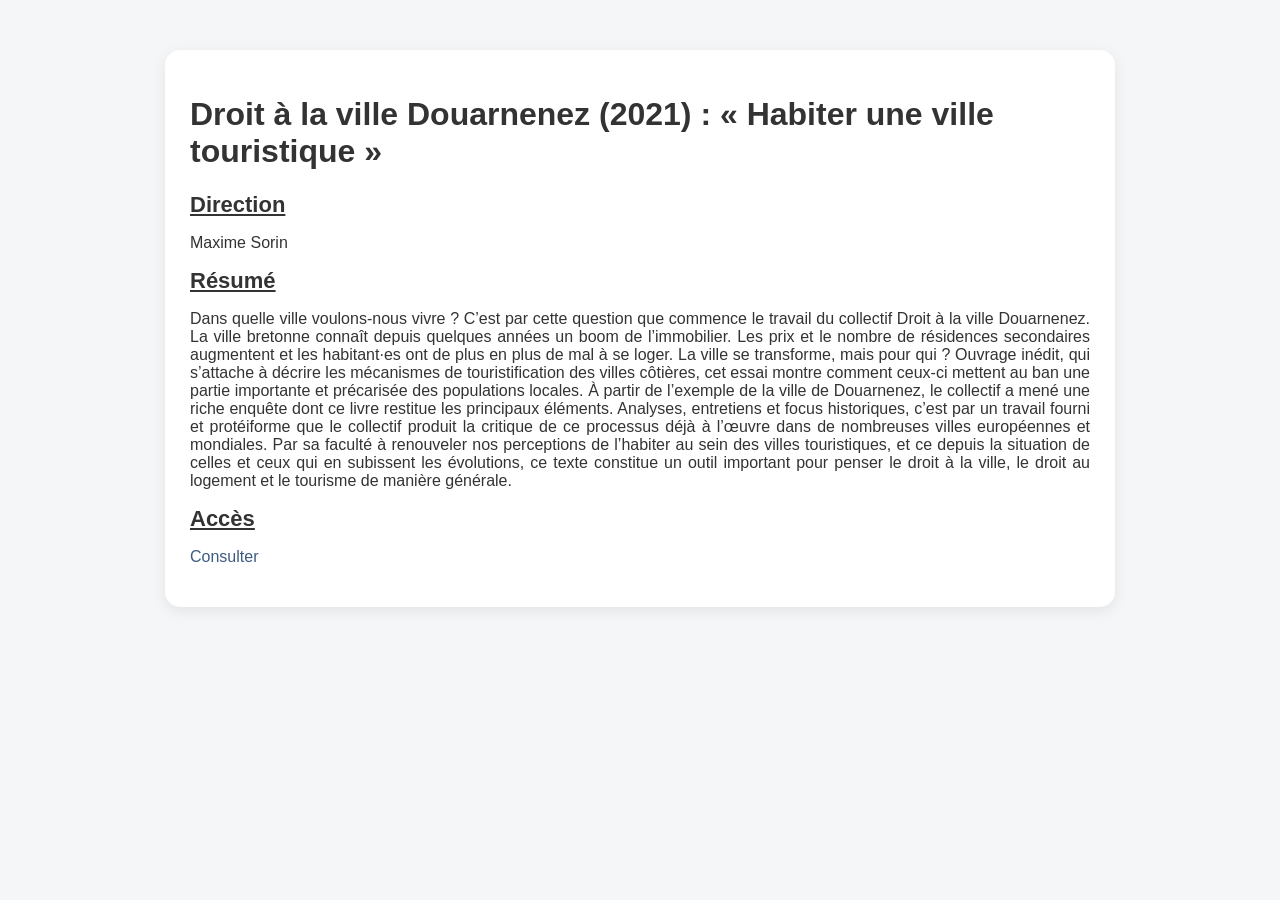
==== pages/droit-a-la-ville-douarnenez-2021-habiter-une-ville.html @ 421a701d "e" ====
<!DOCTYPE html>
<html>
<head>
  <meta charset='UTF-8'>
  <link rel='stylesheet' href='../style.css'>
  <style>
    .justifie {
      text-align: justify;
    }
  </style>
</head>

<body>
  <div class='page'>
    <h1>Droit à la ville Douarnenez (2021) : « Habiter une ville touristique »</h1>

    <div class='label'>Direction</div>
    <p>Maxime Sorin </p>

    <div class='label'>Résumé</div>
    <p class="justifie">
      Dans quelle ville voulons-nous vivre ? C’est par cette question que commence le travail du collectif Droit à la ville Douarnenez. La ville bretonne connaît depuis quelques années un boom de l’immobilier. Les prix et le nombre de résidences secondaires augmentent et les habitant·es ont de plus en plus de mal à se loger. La ville se transforme, mais pour qui ?

      Ouvrage inédit, qui s’attache à décrire les mécanismes de touristification des villes côtières, cet essai montre comment ceux-ci mettent au ban une partie importante et précarisée des populations locales. À partir de l’exemple de la ville de Douarnenez, le collectif a mené une riche enquête dont ce livre restitue les principaux éléments. Analyses, entretiens et focus historiques, c’est par un travail fourni et protéiforme que le collectif produit la critique de ce processus déjà à l’œuvre dans de nombreuses villes européennes et mondiales.

      Par sa faculté à renouveler nos perceptions de l’habiter au sein des villes touristiques, et ce depuis la situation de celles et ceux qui en subissent les évolutions, ce texte constitue un outil important pour penser le droit à la ville, le droit au logement et le tourisme de manière générale.
    </p>

    <div class='label'>Accès</div>
    <p>
      <a href='https://www.editionsducommun.org/products/habiter-une-ville-touristique-droit-a-la-ville-douarnenez' target='_blank'>
        Consulter
      </a>
    </p>
  </div>
</body>
</html>
---- style.css ----
body{font-family:Calibri,sans-serif;margin:0;background:#f4f6f8;color:#333}
.hero{background:#3d5a80;color:white;padding:120px;text-align:center}
.hero h1{font-size:42px}.container{width:85%;margin:auto}.section{margin-top:50px}
.section h2{font-size:32px;border-left:6px solid #3d5a80;padding-left:10px}
.card,.page{background:white;padding:25px;margin:20px;border-radius:15px;box-shadow:0 4px 15px rgba(0,0,0,.08)}
.page{max-width:900px;margin:50px auto}.label{text-decoration:underline;font-size:22px;font-weight:bold}
a{text-decoration:none;color:#3d5a80}
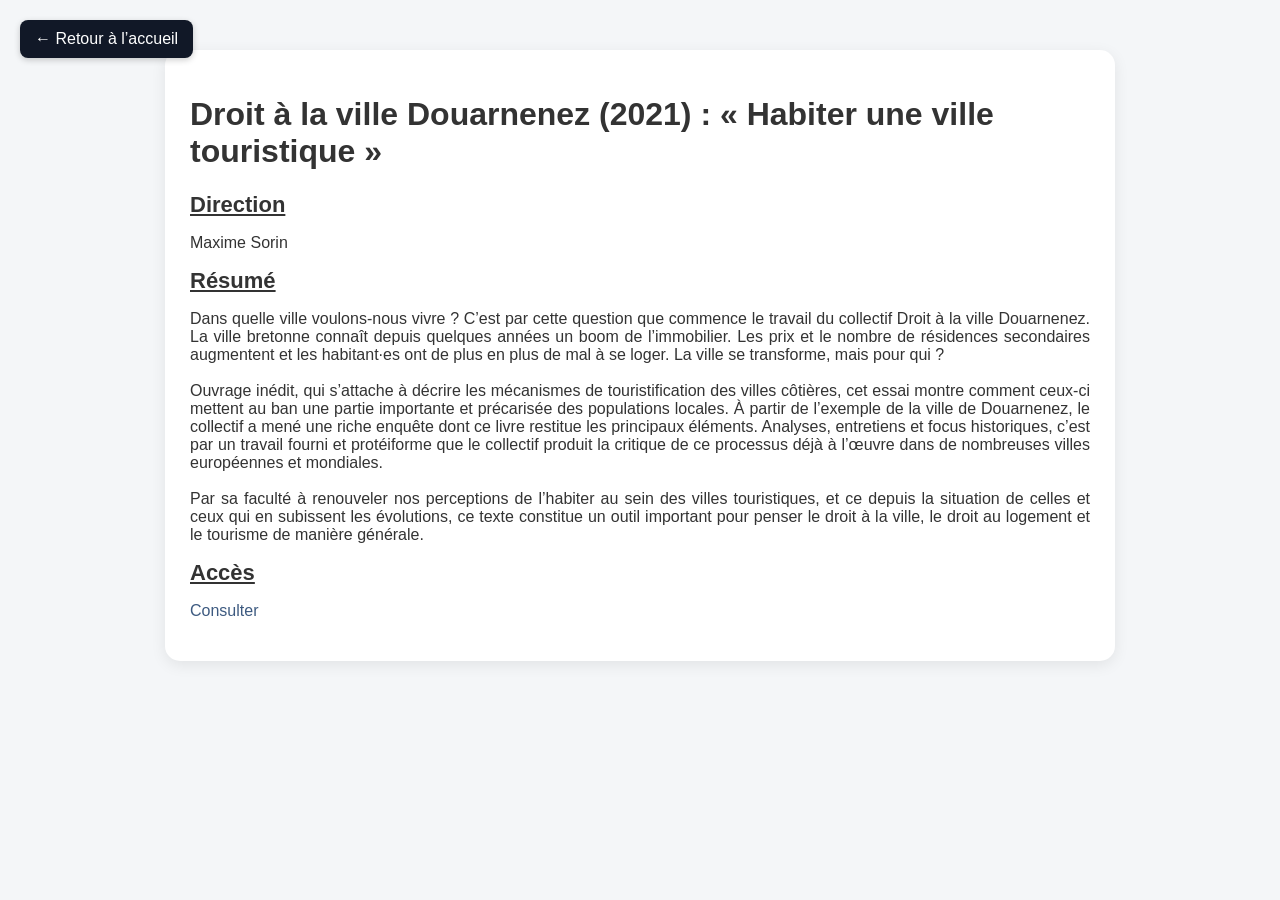
==== commit 03cf754a: "fd" ====
--- a/pages/droit-a-la-ville-douarnenez-2021-habiter-une-ville.html
+++ b/pages/droit-a-la-ville-douarnenez-2021-habiter-une-ville.html
@@ -1,37 +1,70 @@
 <!DOCTYPE html>
 <html>
+
 <head>
   <meta charset='UTF-8'>
   <link rel='stylesheet' href='../style.css'>
+
   <style>
+    .back-button {
+      position: fixed;
+      top: 20px;
+      left: 20px;
+      padding: 10px 15px;
+      background: #111827;
+      color: white;
+      text-decoration: none;
+      border-radius: 8px;
+      font-family: Arial, sans-serif;
+      box-shadow: 0 2px 6px rgba(0,0,0,0.2);
+      z-index: 1000;
+    }
+
+    .back-button:hover {
+      background: #374151;
+    }
+
     .justifie {
       text-align: justify;
     }
   </style>
+
 </head>
 
 <body>
+
+  <a href="/travaux/" class="back-button">← Retour à l’accueil</a>
+
   <div class='page'>
+
     <h1>Droit à la ville Douarnenez (2021) : « Habiter une ville touristique »</h1>
 
     <div class='label'>Direction</div>
-    <p>Maxime Sorin </p>
+    <p>Maxime Sorin</p>
 
     <div class='label'>Résumé</div>
+
     <p class="justifie">
       Dans quelle ville voulons-nous vivre ? C’est par cette question que commence le travail du collectif Droit à la ville Douarnenez. La ville bretonne connaît depuis quelques années un boom de l’immobilier. Les prix et le nombre de résidences secondaires augmentent et les habitant·es ont de plus en plus de mal à se loger. La ville se transforme, mais pour qui ?
 
+      <br><br>
+
       Ouvrage inédit, qui s’attache à décrire les mécanismes de touristification des villes côtières, cet essai montre comment ceux-ci mettent au ban une partie importante et précarisée des populations locales. À partir de l’exemple de la ville de Douarnenez, le collectif a mené une riche enquête dont ce livre restitue les principaux éléments. Analyses, entretiens et focus historiques, c’est par un travail fourni et protéiforme que le collectif produit la critique de ce processus déjà à l’œuvre dans de nombreuses villes européennes et mondiales.
+
+      <br><br>
 
       Par sa faculté à renouveler nos perceptions de l’habiter au sein des villes touristiques, et ce depuis la situation de celles et ceux qui en subissent les évolutions, ce texte constitue un outil important pour penser le droit à la ville, le droit au logement et le tourisme de manière générale.
     </p>
 
     <div class='label'>Accès</div>
+
     <p>
       <a href='https://www.editionsducommun.org/products/habiter-une-ville-touristique-droit-a-la-ville-douarnenez' target='_blank'>
         Consulter
       </a>
     </p>
+
   </div>
+
 </body>
 </html>
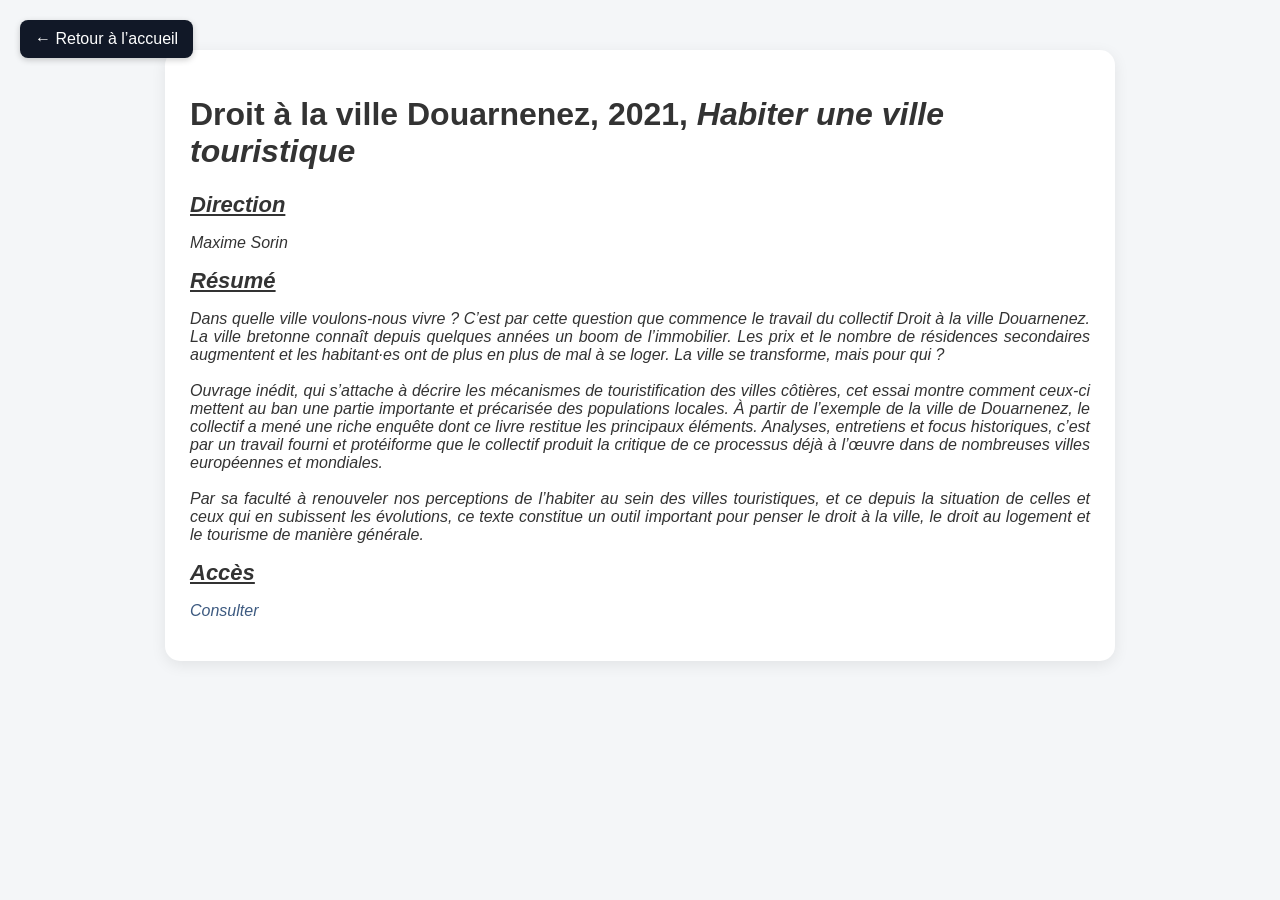
==== commit a4f9cc54: "j" ====
--- a/pages/droit-a-la-ville-douarnenez-2021-habiter-une-ville.html
+++ b/pages/droit-a-la-ville-douarnenez-2021-habiter-une-ville.html
@@ -37,7 +37,7 @@
 
   <div class='page'>
 
-    <h1>Droit à la ville Douarnenez (2021) : « Habiter une ville touristique »</h1>
+    <h1>Droit à la ville Douarnenez, 2021, <i>Habiter une ville touristique<i> </h1>
 
     <div class='label'>Direction</div>
     <p>Maxime Sorin</p>
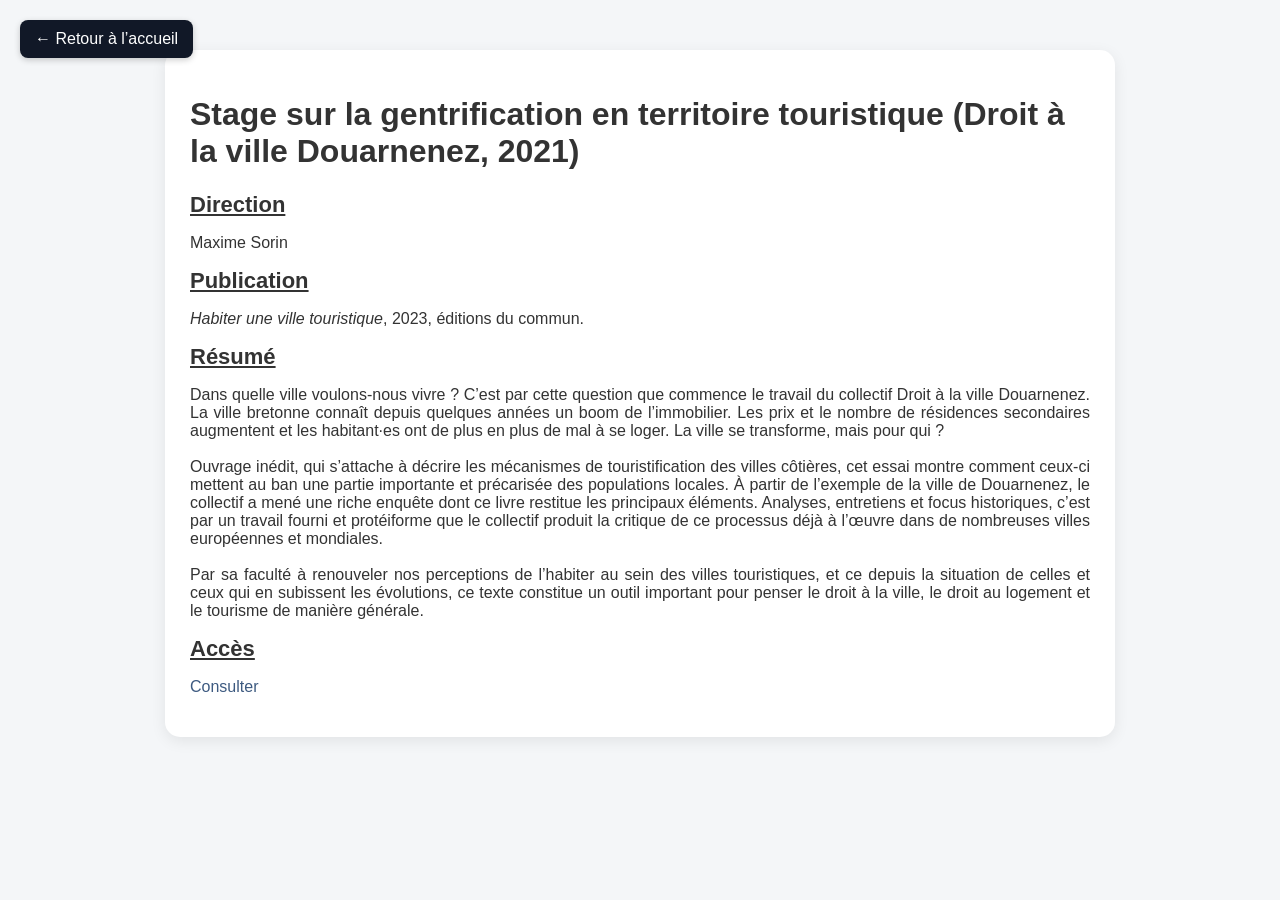
==== commit 84e0d277: "yt" ====
--- a/pages/droit-a-la-ville-douarnenez-2021-habiter-une-ville.html
+++ b/pages/droit-a-la-ville-douarnenez-2021-habiter-une-ville.html
@@ -37,10 +37,13 @@
 
   <div class='page'>
 
-    <h1>Droit à la ville Douarnenez, 2021, <i>Habiter une ville touristique<i> </h1>
+    <h1>Stage sur la gentrification en territoire touristique (Droit à la ville Douarnenez, 2021)  </h1>
 
     <div class='label'>Direction</div>
     <p>Maxime Sorin</p>
+
+    <div class='label'>Publication</div>
+    <p><i>Habiter une ville touristique</i>, 2023, éditions du commun.</p>
 
     <div class='label'>Résumé</div>
 
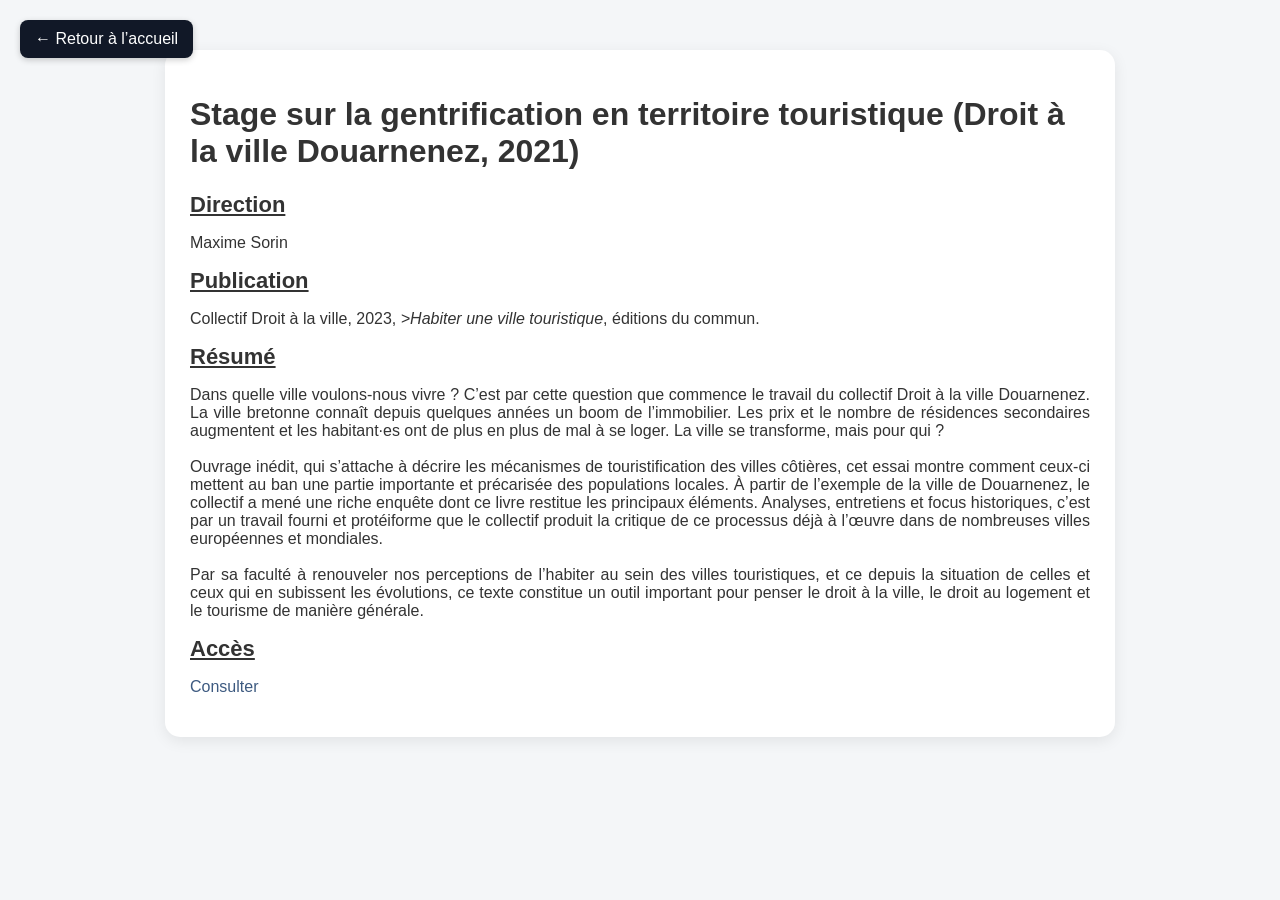
==== commit 7642eaa1: "tre" ====
--- a/pages/droit-a-la-ville-douarnenez-2021-habiter-une-ville.html
+++ b/pages/droit-a-la-ville-douarnenez-2021-habiter-une-ville.html
@@ -37,13 +37,13 @@
 
   <div class='page'>
 
-    <h1>Stage sur la gentrification en territoire touristique (Droit à la ville Douarnenez, 2021)  </h1>
+    <h1>Stage sur la gentrification en territoire touristique (Droit à la ville Douarnenez, 2021) </h1>
 
     <div class='label'>Direction</div>
     <p>Maxime Sorin</p>
 
     <div class='label'>Publication</div>
-    <p><i>Habiter une ville touristique</i>, 2023, éditions du commun.</p>
+    <p>Collectif Droit à la ville, 2023, <i>>Habiter une ville touristique</i>, éditions du commun.</p>
 
     <div class='label'>Résumé</div>
 
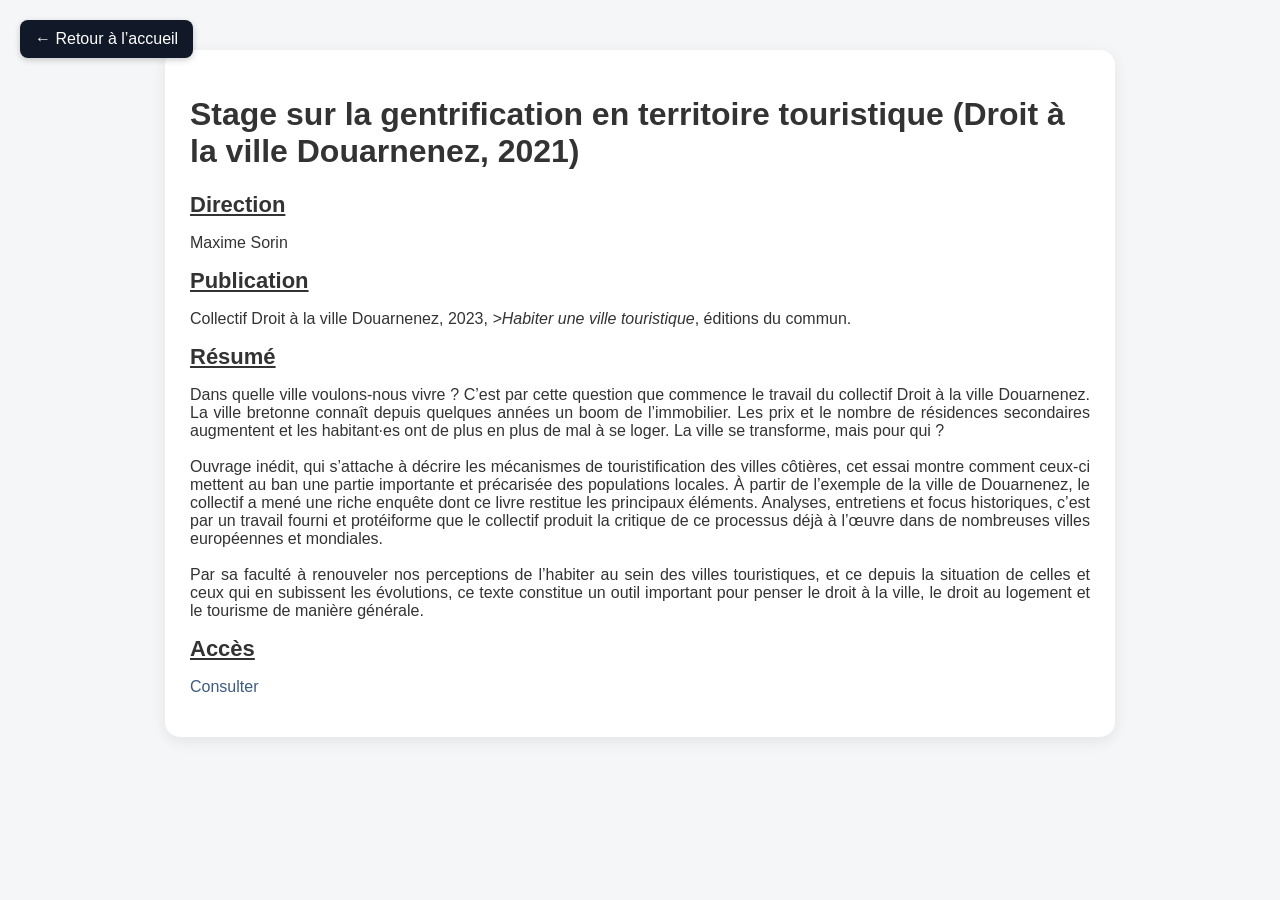
==== commit 3514be77: "kj" ====
--- a/pages/droit-a-la-ville-douarnenez-2021-habiter-une-ville.html
+++ b/pages/droit-a-la-ville-douarnenez-2021-habiter-une-ville.html
@@ -43,7 +43,7 @@
     <p>Maxime Sorin</p>
 
     <div class='label'>Publication</div>
-    <p>Collectif Droit à la ville, 2023, <i>>Habiter une ville touristique</i>, éditions du commun.</p>
+    <p>Collectif Droit à la ville Douarnenez, 2023, <i>>Habiter une ville touristique</i>, éditions du commun.</p>
 
     <div class='label'>Résumé</div>
 
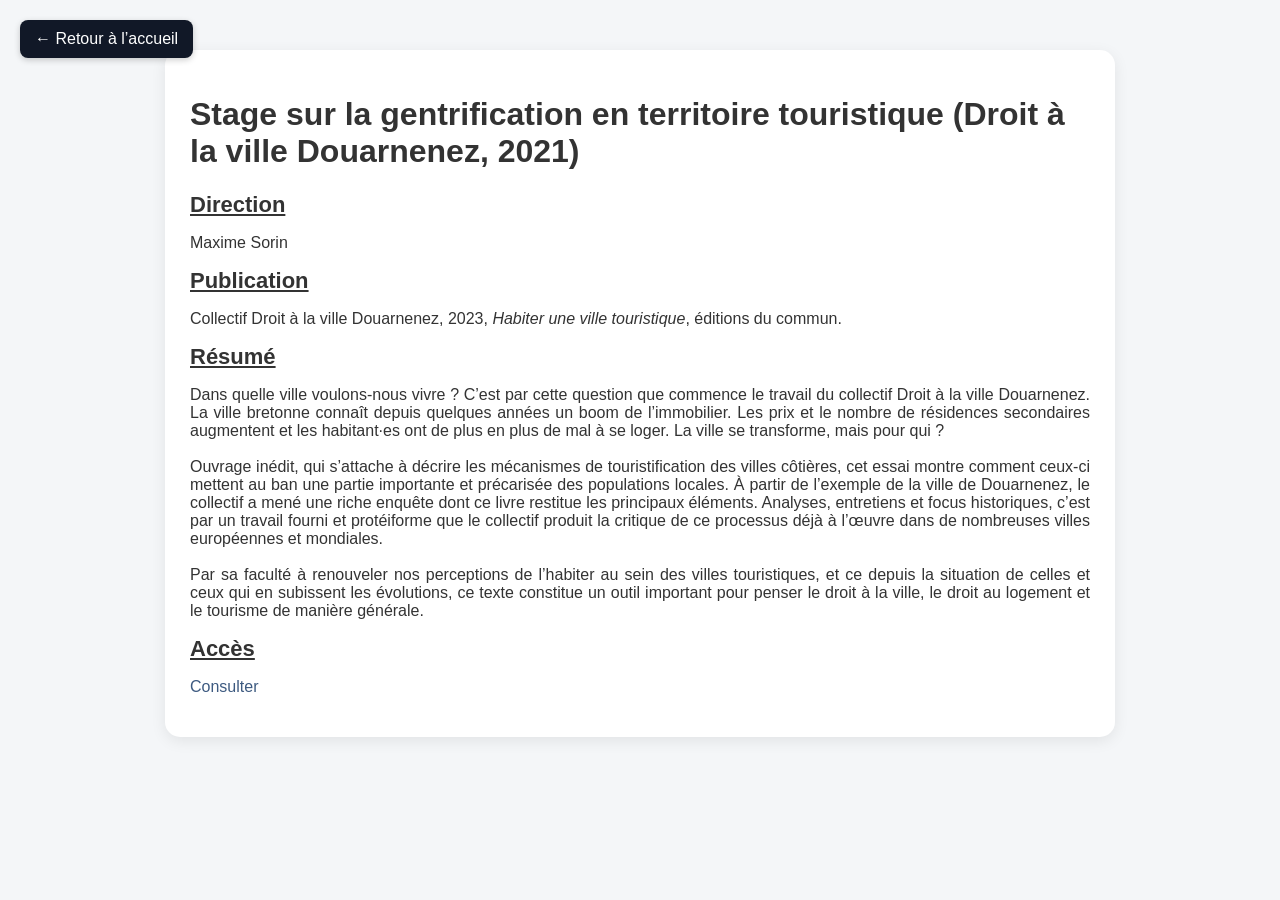
==== commit eec9e807: "tete" ====
--- a/pages/droit-a-la-ville-douarnenez-2021-habiter-une-ville.html
+++ b/pages/droit-a-la-ville-douarnenez-2021-habiter-une-ville.html
@@ -43,7 +43,7 @@
     <p>Maxime Sorin</p>
 
     <div class='label'>Publication</div>
-    <p>Collectif Droit à la ville Douarnenez, 2023, <i>>Habiter une ville touristique</i>, éditions du commun.</p>
+    <p>Collectif Droit à la ville Douarnenez, 2023, <i>Habiter une ville touristique</i>, éditions du commun.</p>
 
     <div class='label'>Résumé</div>
 
